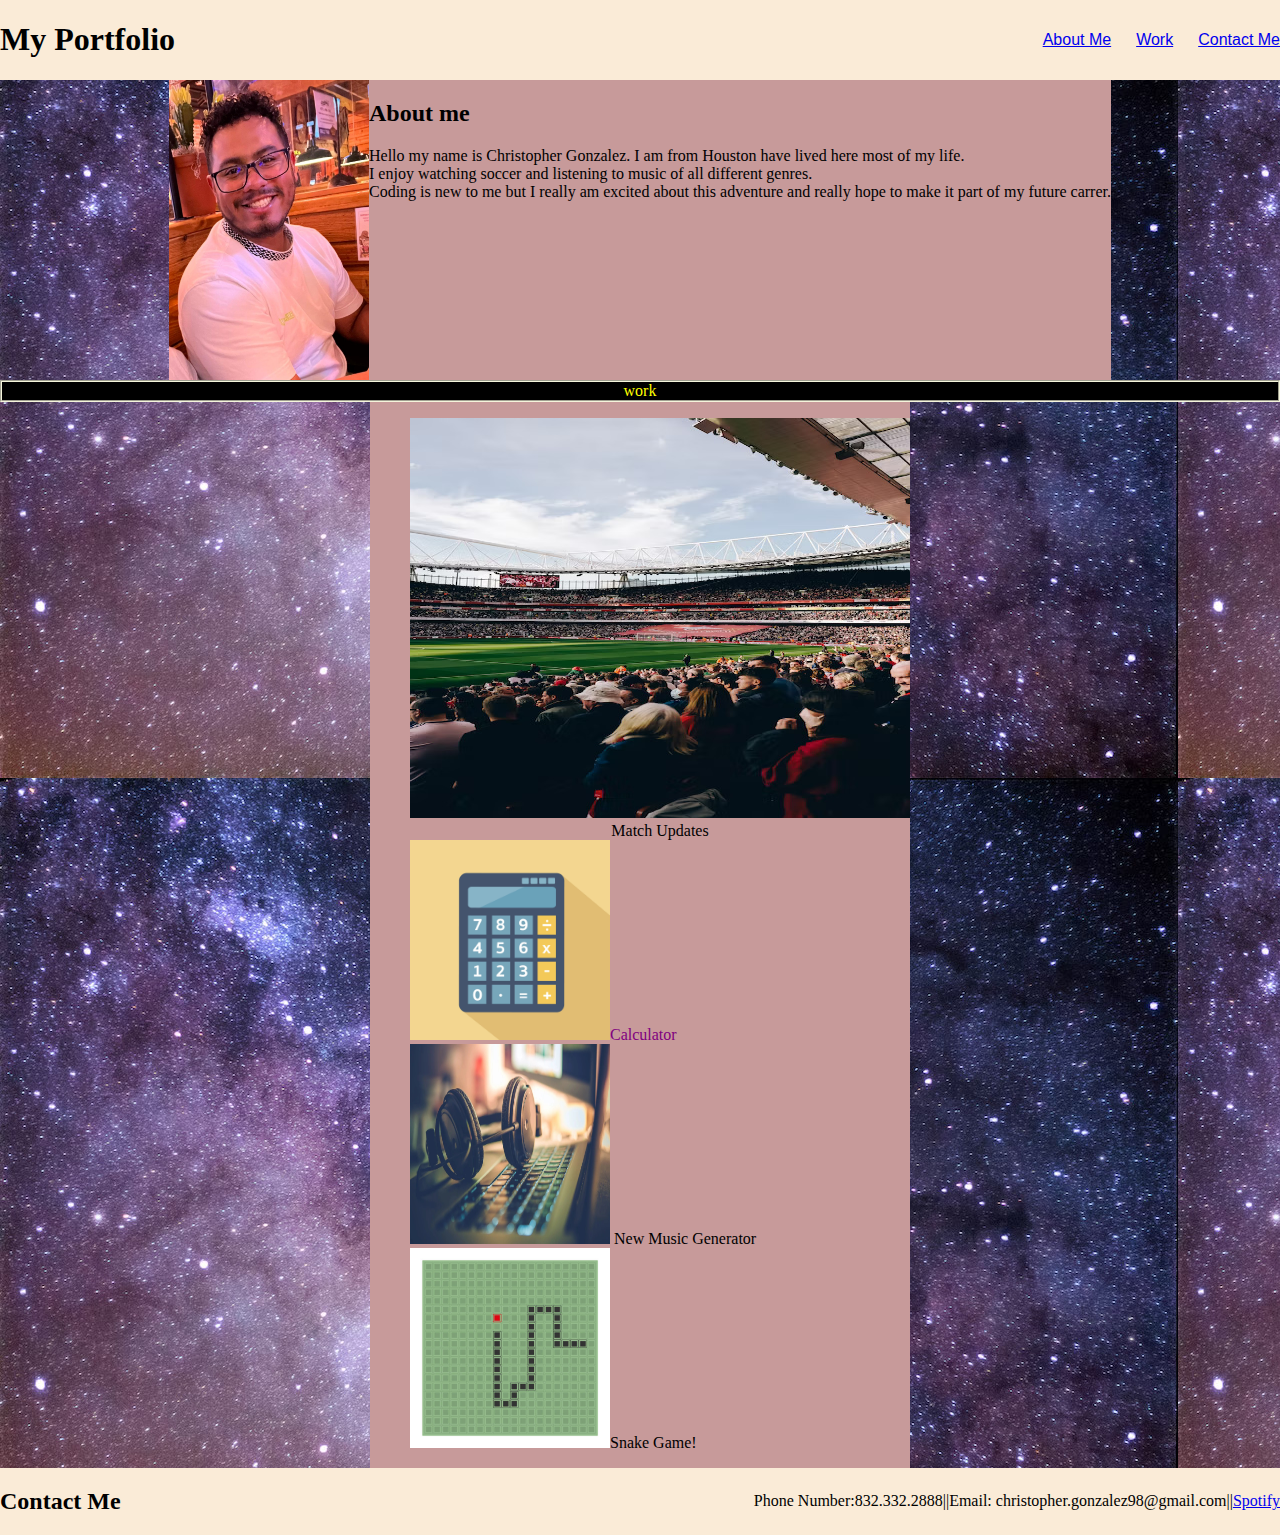
==== index.html @ 22533894 "made html 100%" ====
<!DOCTYPE html>
<html lang="en">
<head>
    <meta charset="UTF-8">
    <meta http-equiv="X-UA-Compatible" content="IE=edge">
    <meta name="viewport" content="width=device-width, initial-scale=1.0">
    <title>Christopher's Portfolio</title>
    <link rel="stylesheet" href="./content/css/style.css" />
</head>
<body>
    <header id="header"><h1>My Portfolio</h1>
    <nav>
        <ul>
            <li> <a href="#aboutme">About Me</a> </li>
            <li> <a href="#work">Work</a></li>
            <li> <a href="#contactme">Contact Me</a></li>
        </ul>
    </nav>
    </header>
    <section id="aboutme">
    <img src="./content/images/photo for project.jpg" class="left" alt="Christopher Gonzalez" style="width: 200px ;height:300px">
    <div class="about"><h2> About me </h2>
        <p>Hello my name is Christopher Gonzalez. I am from Houston have lived here most of my life.<br>I enjoy watching soccer and listening to music of all different genres.<br>
        Coding is new to me but I really am excited about this adventure and really hope to make it part of my future carrer. 
        </p>
    </div>
    
    </section>
    <section><div class="work">work</div></section>
    <section id="work" class="allwork">
    <div class="projects">
        <ul>
            <div><a href="#"><img src="./content/images/soccer.jpg" alt="Soccer Playlist" style="width: 500px ; height: 400px ;"></a><span class="span"> Match Updates</span></div>
            <div><a href="#"><img src="./content/images/calculator.jpg" alt="Calculator" style="width: 200px; height: 200px;"></a><span class="calculator">Calculator</span></div>
            <div><a href="#"><img src="./content/images/music.jpg" alt="Music generator" style="width: 200px; height: 200px;"></a> New Music Generator</div>
            <div><a href="#"><img src="./content/images/snake game.jpg" alt="Snake Game" style="width: 200px; height: 200px;"></a>Snake Game!</div>
    </div>
        </ul>
    </section>
    <footer id="contactme">
    <div><h2> Contact Me </h2></div>
        <ul class="contact">
            <li>Phone Number:832.332.2888||</li>
            <li>Email: christopher.gonzalez98@gmail.com||</li>
            <li><a href="#">Spotify</a></li>
        </ul>
    </footer>    
    
</body>
</html>
---- content/css/style.css ----
html {
    100%
}
body {
    width: 100%;
    margin: auto;
    padding: 0;
    background-image: url("background.jpg");
}

header {
        display: flex;
        justify-content: space-between;
        background-color: antiquewhite;
        align-items: center;

}

header h1 {
    text-align: center;
}

header nav ul{
        display: flex;
        justify-content: space-between;
        list-style-type: none;
        
}
header nav ul li {
        margin-left: 25px;
        font-family: 'Franklin Gothic Medium', 'Arial Narrow', Arial, sans-serif;
}

.float-left {
    float: left;
    margin-right: 25px;
}

#aboutme {
    display: flex;
    justify-content: center;
   
}
.allwork {
    display: flex;
    flex-direction: column;
    align-items: center;
}
.about {
    background-color: #c79a9a;
}

.work {
    display: flex;
    color: yellow;
    background-color: black;
    border: 2px;
    border-color: beige;
    border-style: groove;
    flex-direction: column;
    text-align: center;
}

.span {

    display: flex;
    justify-content: center;
}

.calculator {
    color: purple;
}

.projects {
    background-color: #c79a9a;
    display: flex;
}

footer {
        display: flex;
        justify-content: space-between;
        background-color: antiquewhite;
}

footer h2 {
    text-align: center;
}

.contact {
    display: flex;
    list-style-type: none;
    align-items: center;
}
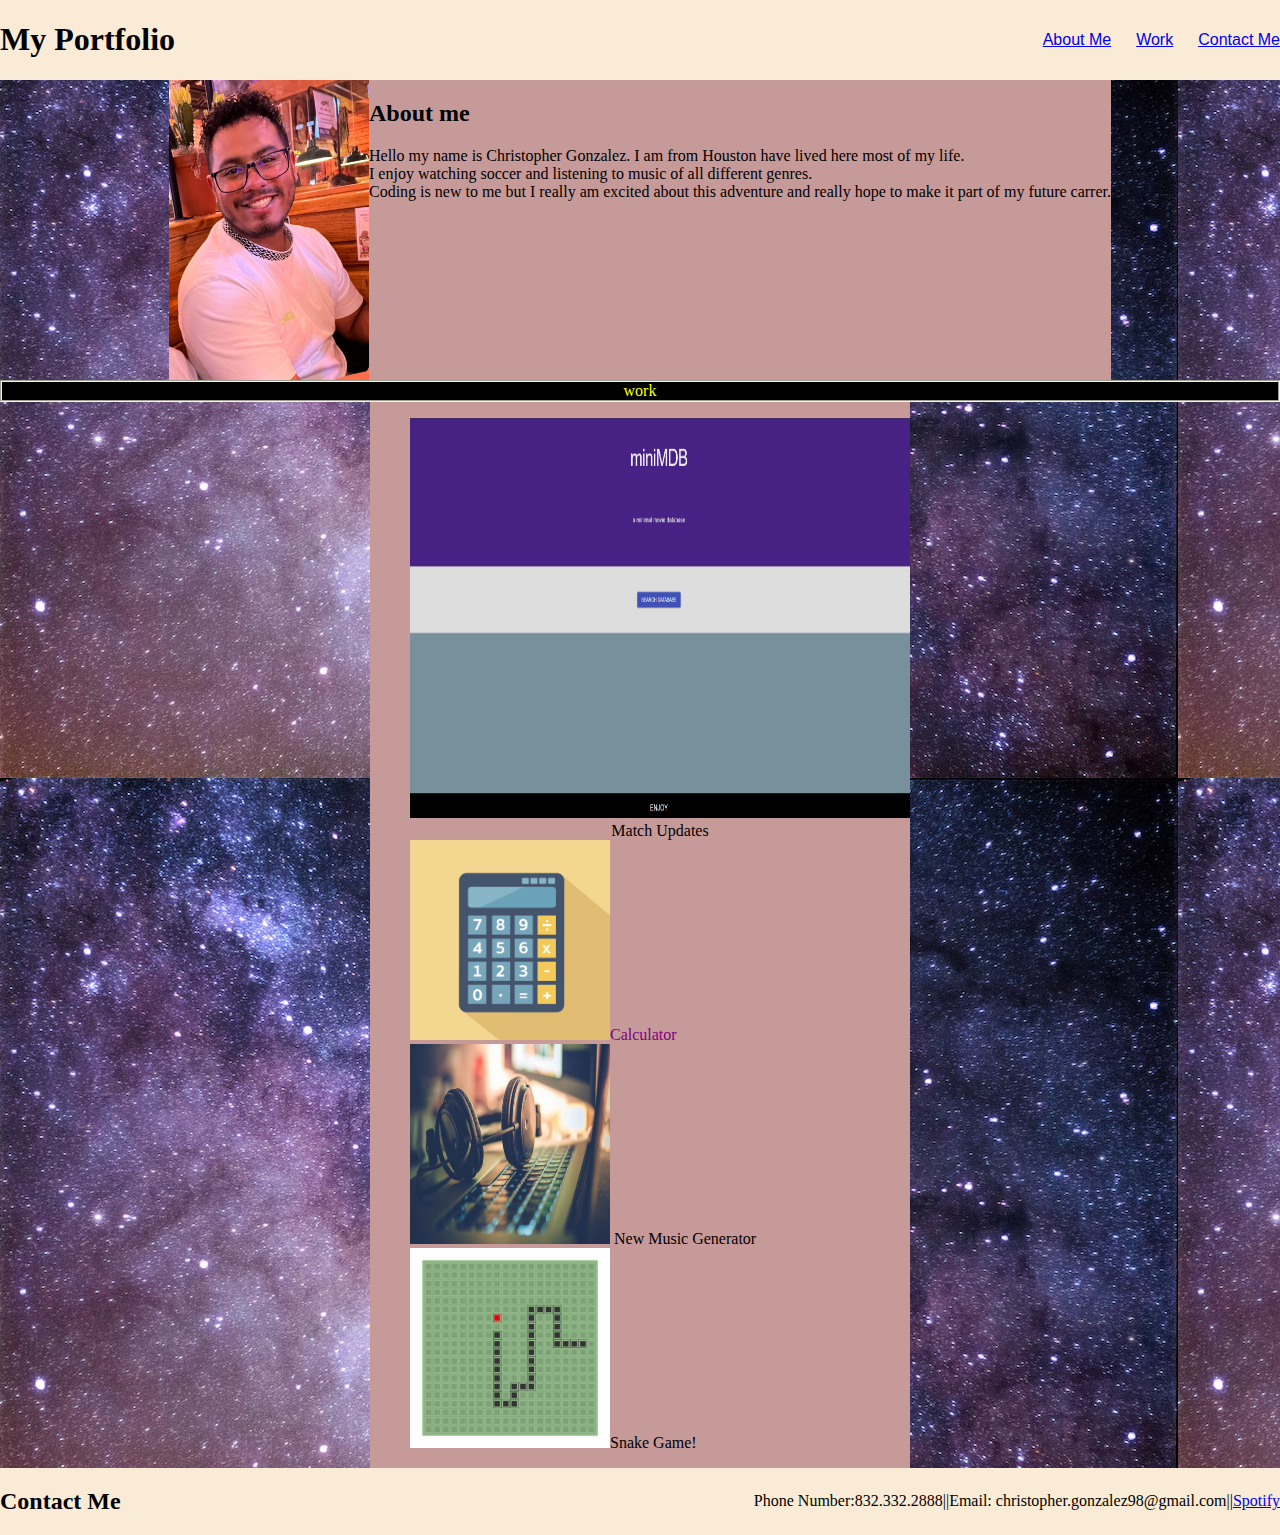
==== commit 87729ea7: "added image of 1st project and link" ====
--- a/index.html
+++ b/index.html
@@ -30,12 +30,13 @@
     <section id="work" class="allwork">
     <div class="projects">
         <ul>
-            <div><a href="#"><img src="./content/images/soccer.jpg" alt="Soccer Playlist" style="width: 500px ; height: 400px ;"></a><span class="span"> Match Updates</span></div>
+            <div><a href="https://github.com/chrisjg19/not-a-big-deal-project"><img src="./content/images/1stproj.PNG" alt="Soccer Playlist" style="width: 500px ; height: 400px ;"></a><span class="span"> Match Updates</span></div>
             <div><a href="#"><img src="./content/images/calculator.jpg" alt="Calculator" style="width: 200px; height: 200px;"></a><span class="calculator">Calculator</span></div>
             <div><a href="#"><img src="./content/images/music.jpg" alt="Music generator" style="width: 200px; height: 200px;"></a> New Music Generator</div>
             <div><a href="#"><img src="./content/images/snake game.jpg" alt="Snake Game" style="width: 200px; height: 200px;"></a>Snake Game!</div>
+        </ul>
     </div>
-        </ul>
+        
     </section>
     <footer id="contactme">
     <div><h2> Contact Me </h2></div>
--- a/content/css/style.css
+++ b/content/css/style.css
@@ -1,6 +1,4 @@
-html {
-    100%
-}
+
 body {
     width: 100%;
     margin: auto;
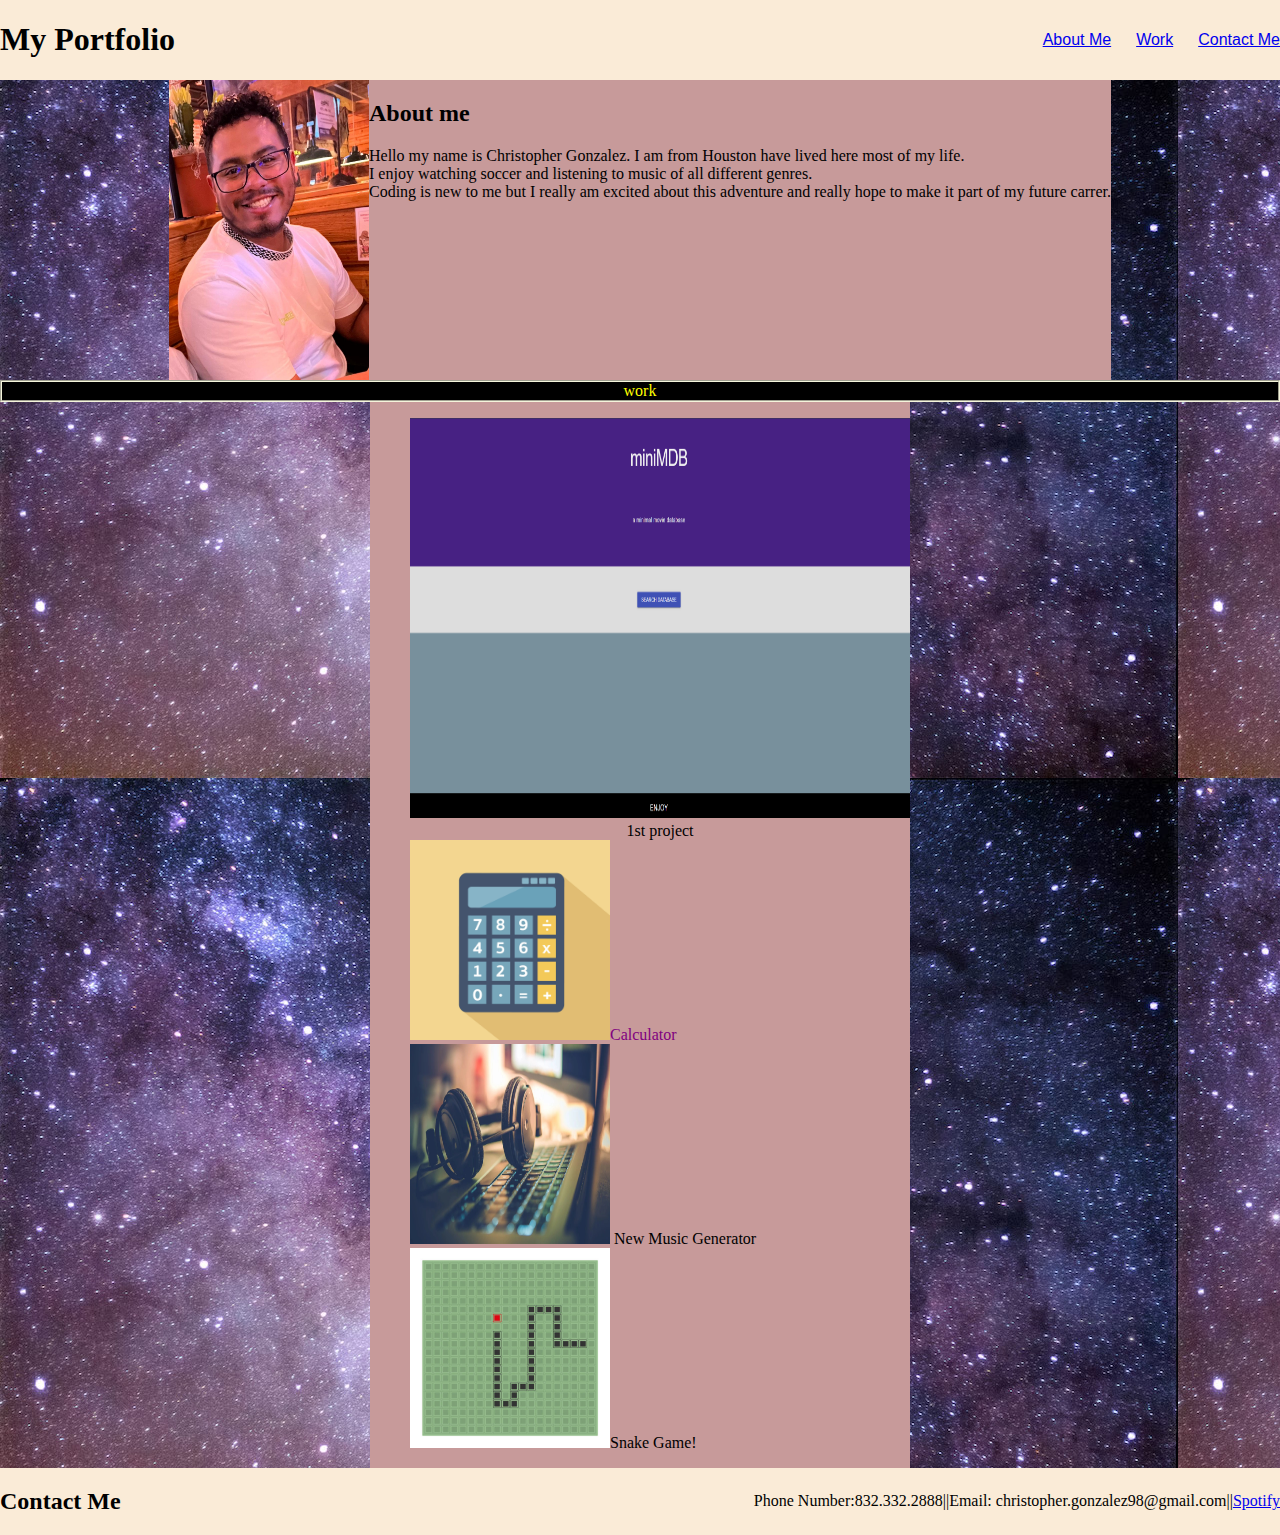
==== commit ea100ef9: "content" ====
--- a/index.html
+++ b/index.html
@@ -30,7 +30,7 @@
     <section id="work" class="allwork">
     <div class="projects">
         <ul>
-            <div><a href="https://github.com/chrisjg19/not-a-big-deal-project"><img src="./content/images/1stproj.PNG" alt="Soccer Playlist" style="width: 500px ; height: 400px ;"></a><span class="span"> Match Updates</span></div>
+            <div><a href="https://github.com/chrisjg19/not-a-big-deal-project"><img src="./content/images/1stproj.PNG" alt="1st project" style="width: 500px ; height: 400px ;"></a><span class="span"> 1st project</span></div>
             <div><a href="#"><img src="./content/images/calculator.jpg" alt="Calculator" style="width: 200px; height: 200px;"></a><span class="calculator">Calculator</span></div>
             <div><a href="#"><img src="./content/images/music.jpg" alt="Music generator" style="width: 200px; height: 200px;"></a> New Music Generator</div>
             <div><a href="#"><img src="./content/images/snake game.jpg" alt="Snake Game" style="width: 200px; height: 200px;"></a>Snake Game!</div>
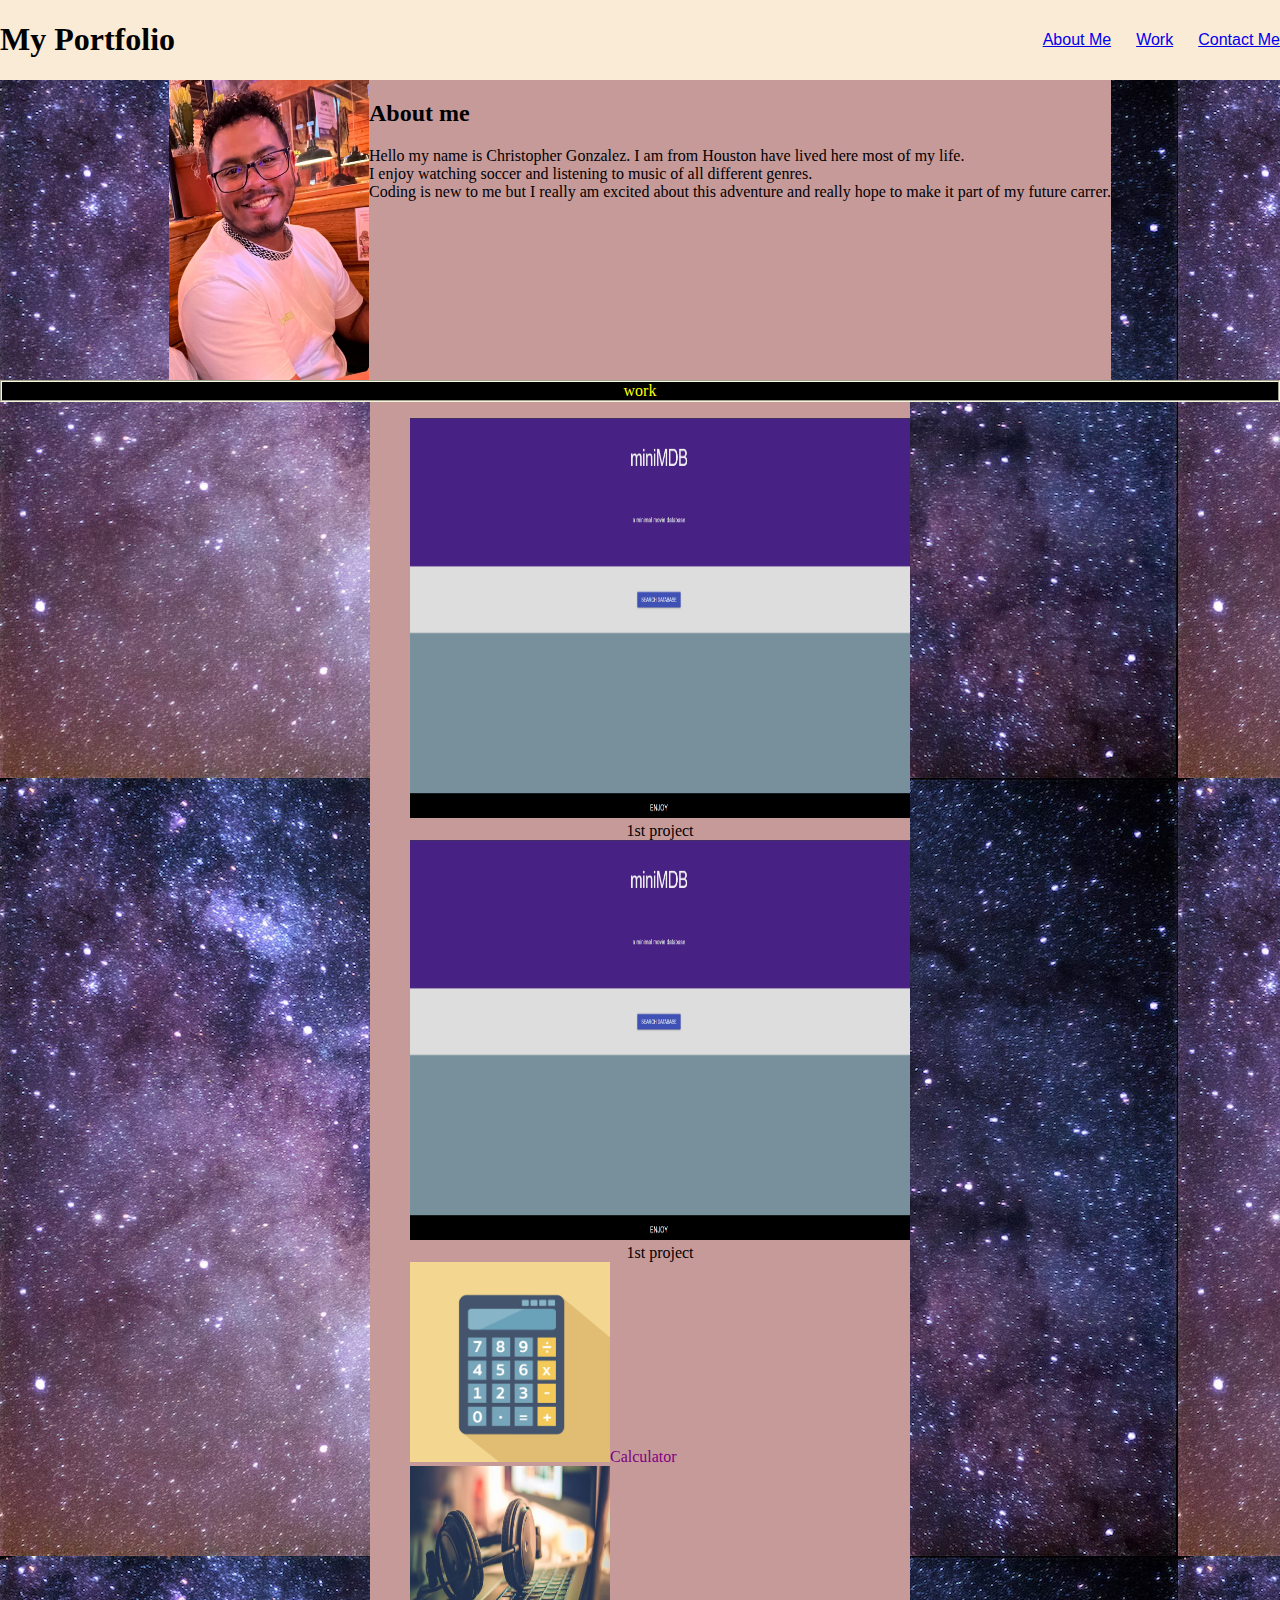
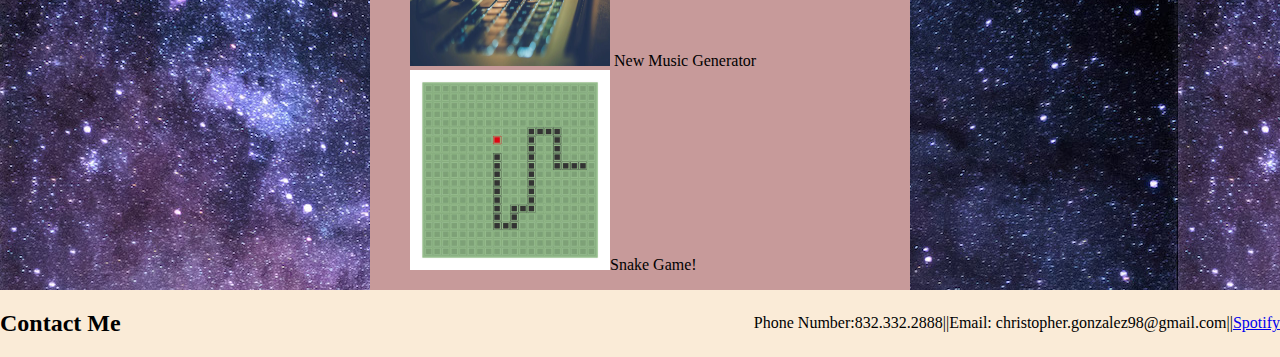
==== commit 03cc5a2b: "added project 2 image" ====
--- a/index.html
+++ b/index.html
@@ -31,6 +31,7 @@
     <div class="projects">
         <ul>
             <div><a href="https://github.com/chrisjg19/not-a-big-deal-project"><img src="./content/images/1stproj.PNG" alt="1st project" style="width: 500px ; height: 400px ;"></a><span class="span"> 1st project</span></div>
+            <div><a href="https://github.com/chrisjg19/not-a-big-deal-project"><img src="./content/images/1stproj.PNG" alt="1st project" style="width: 500px ; height: 400px ;"></a><span class="span"> 1st project</span></div>
             <div><a href="#"><img src="./content/images/calculator.jpg" alt="Calculator" style="width: 200px; height: 200px;"></a><span class="calculator">Calculator</span></div>
             <div><a href="#"><img src="./content/images/music.jpg" alt="Music generator" style="width: 200px; height: 200px;"></a> New Music Generator</div>
             <div><a href="#"><img src="./content/images/snake game.jpg" alt="Snake Game" style="width: 200px; height: 200px;"></a>Snake Game!</div>
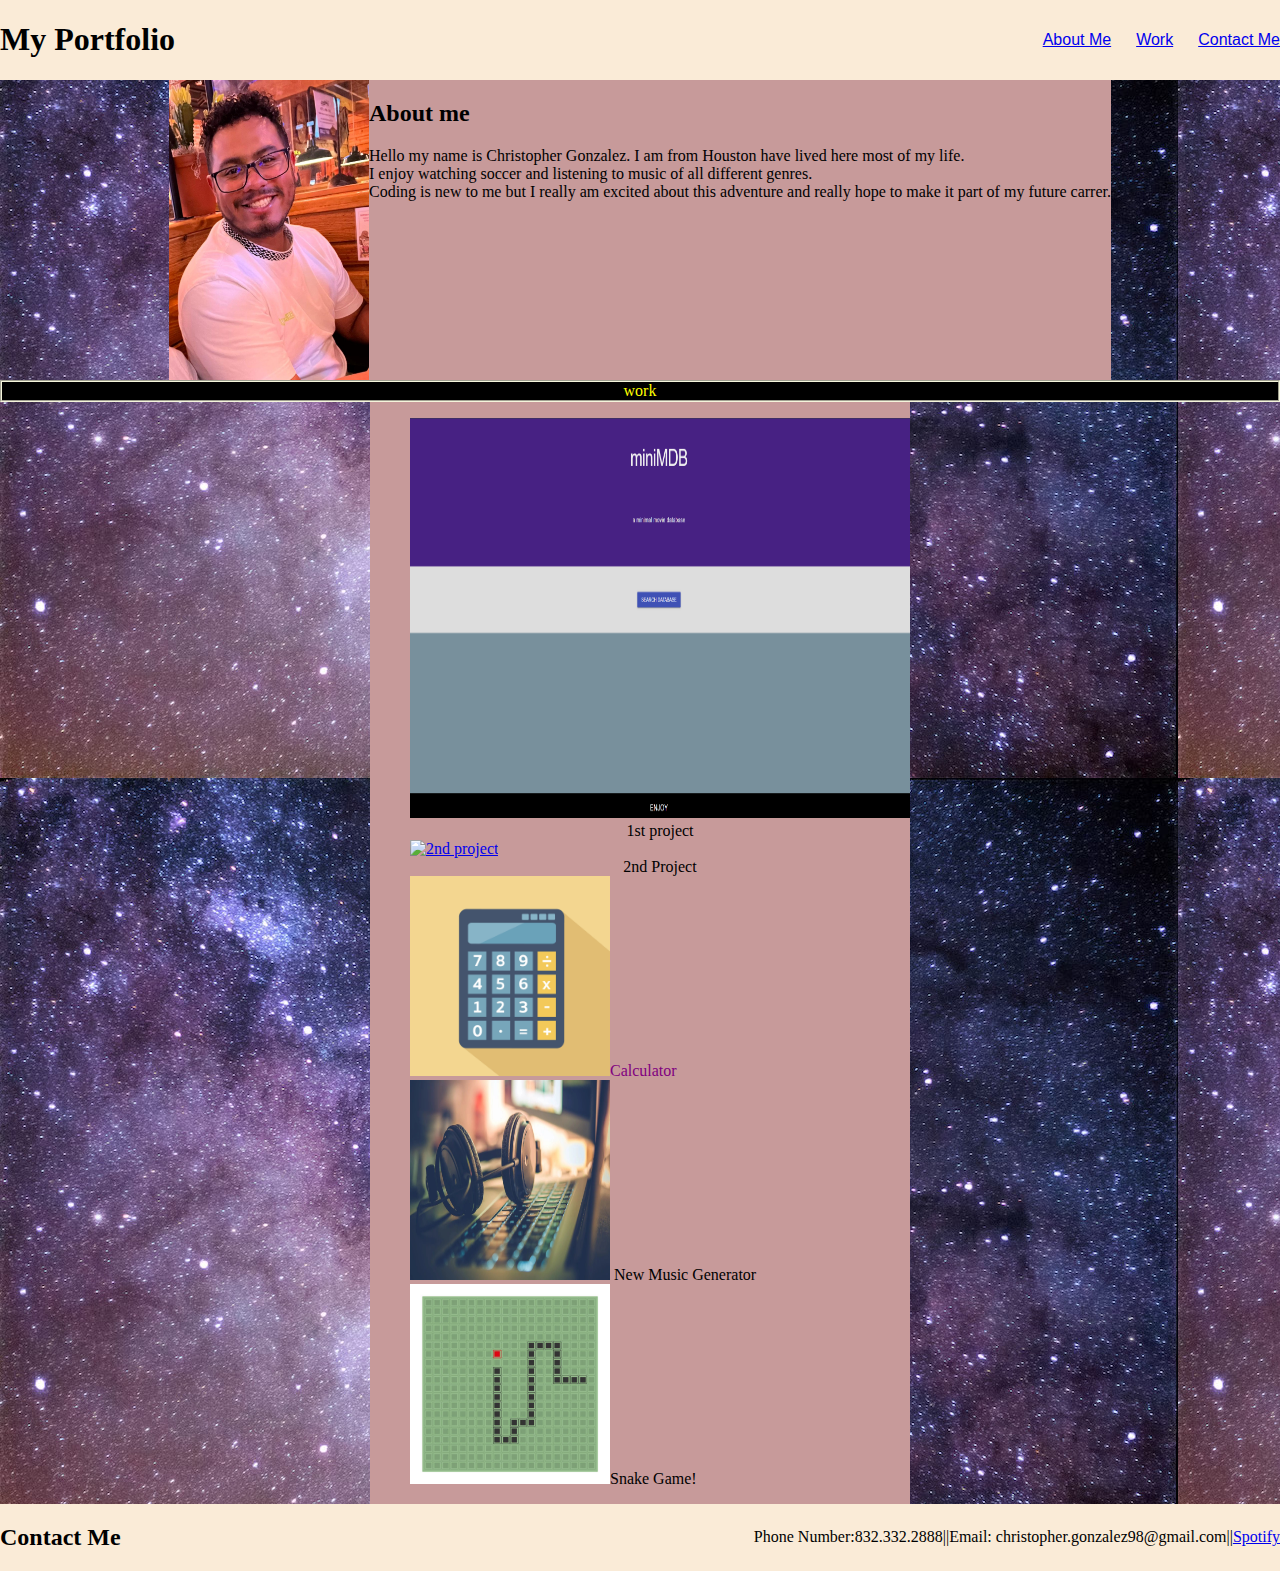
==== commit da04f4eb: "updated portfolio with the second group project" ====
--- a/index.html
+++ b/index.html
@@ -31,7 +31,7 @@
     <div class="projects">
         <ul>
             <div><a href="https://github.com/chrisjg19/not-a-big-deal-project"><img src="./content/images/1stproj.PNG" alt="1st project" style="width: 500px ; height: 400px ;"></a><span class="span"> 1st project</span></div>
-            <div><a href="https://github.com/chrisjg19/not-a-big-deal-project"><img src="./content/images/1stproj.PNG" alt="1st project" style="width: 500px ; height: 400px ;"></a><span class="span"> 1st project</span></div>
+            <div><a href="https://github.com/chrisjg19/QuizMasterMax5000"><img src="./content/images/MasterMax5000.gif" alt="2nd project" style="width: 500px ; height: 400px ;"></a><span class="span"> 2nd Project</span></div>
             <div><a href="#"><img src="./content/images/calculator.jpg" alt="Calculator" style="width: 200px; height: 200px;"></a><span class="calculator">Calculator</span></div>
             <div><a href="#"><img src="./content/images/music.jpg" alt="Music generator" style="width: 200px; height: 200px;"></a> New Music Generator</div>
             <div><a href="#"><img src="./content/images/snake game.jpg" alt="Snake Game" style="width: 200px; height: 200px;"></a>Snake Game!</div>
